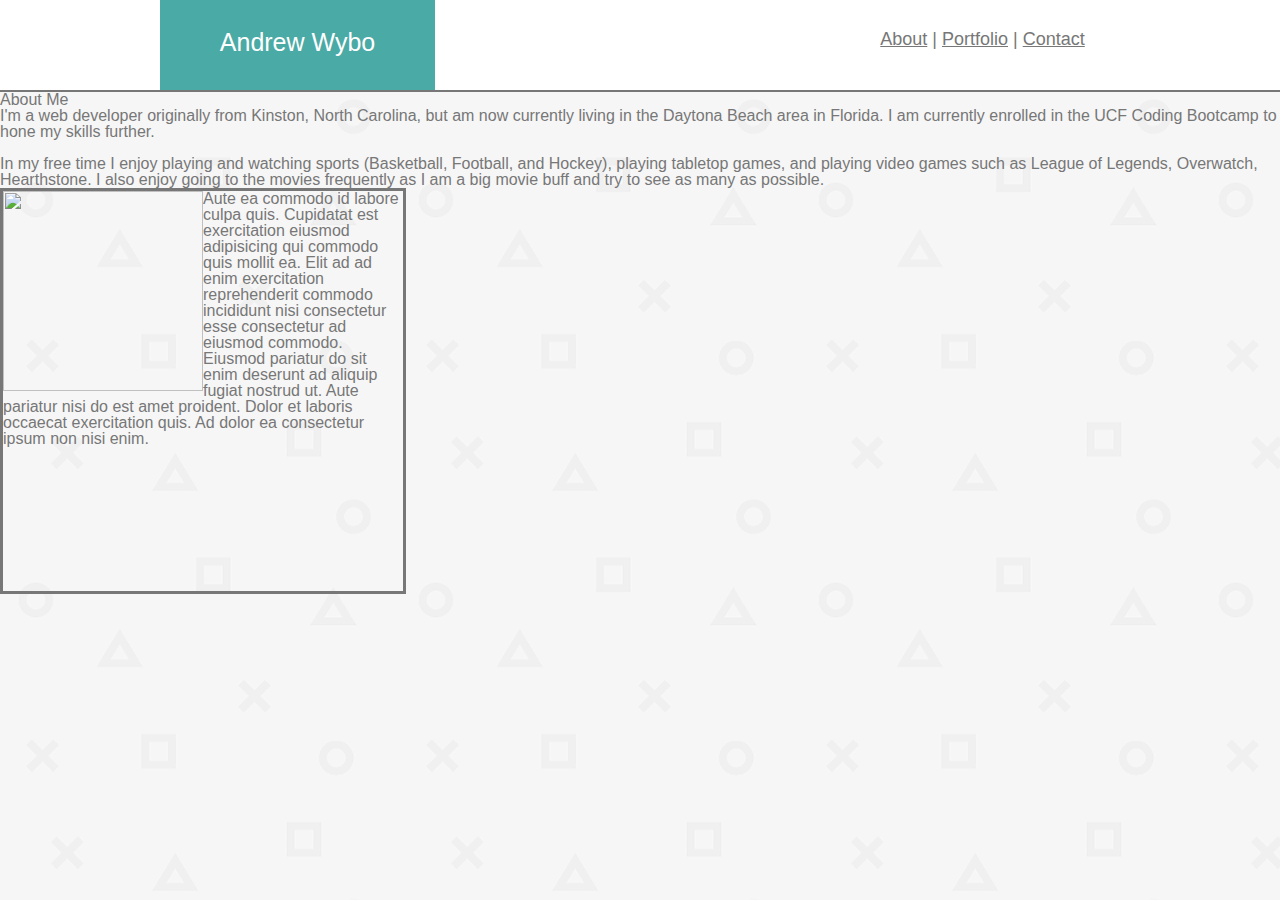
==== index.html @ 8353488d "added header to index" ====
<!DOCTYPE html>
<html>
<head>
    <title>About Andrew Wybo</title>
    <link rel="stylesheet" type="text/css" href="assets/css/reset.css">
    <link rel="stylesheet" type="text/css" href="assets/css/style.css">   
</head>

<body>
  
        <div class="containerheader">
            <div class="containercontent">    
                <div class="name">
                    <h1>Andrew Wybo</h1>
                </div>
                <div class="links">
                    <a href="index.html">About</a> |
                    <a href="portfolio.html">Portfolio</a> |
                    <a href="contact.html">Contact</a> 
                </div>
            </div>
        </div>

    <div class="containerbody">
        <div class="about">
            <h1>About Me</h1>
            <p>I'm a web developer originally from Kinston, North Carolina, but am now currently living in the Daytona Beach area in Florida. I am currently enrolled in the UCF Coding Bootcamp to hone my skills further.</p>
            <br>
            <p>In my free time I enjoy playing and watching sports (Basketball, Football, and Hockey), playing tabletop games, and playing video games such as League of Legends, Overwatch, Hearthstone.  I also enjoy going to the movies frequently as I am a big movie buff and try to see as many as possible.  
        </div>
    </div>
        


    <div class= "bio">
        <img src="https://pbs.twimg.com/profile_images/819395983997927424/-trrhJmf.jpg">
        <p class="nnn">Aute ea commodo id labore culpa quis. Cupidatat est exercitation eiusmod adipisicing qui commodo quis mollit ea. Elit ad ad enim exercitation reprehenderit commodo incididunt nisi consectetur esse consectetur ad eiusmod commodo. Eiusmod pariatur do sit enim deserunt ad aliquip fugiat nostrud ut. Aute pariatur nisi do est amet proident. Dolor et laboris occaecat exercitation quis. Ad dolor ea consectetur ipsum non nisi enim.</p>
    </div>
</body>
</html>
---- assets/css/style.css ----
body {
    font-family: 'Arial', 'Helvetica Neue', Helvetica, sans-serif;
    background: url("../images/background.png");
    color: #777777;
}

.containerheader {
    background: #ffffff; 
    width: 100%;
    height: 90px;
    border-bottom: solid;
    border-bottom-width: 2px;
    border-color: #777777;
}

.containercontent {
    width: 960px;
    margin: auto;
}

.name {
    background: #4aaaa5;
    color: #ffffff; 
    text-align: center;
    width: 275px;
    height: 60px;
    padding-top: 30px;
    font-size: 25px;
    float: left;
}

a {
    color: #777777;
}

.links {
    background: #ffffff;
    text-align: center;
    width: 275px;
    height: 59px;
    padding-top: 30px;
    font-size: 18px;
    float: right;
}

hr {
    color: #777777
    
}


.bio{
    width:400px;
    height:400px;
    border: solid;
}

img {
    height: 200px;
    width: 200px;
    float:left;

}

.nnn {
    
}
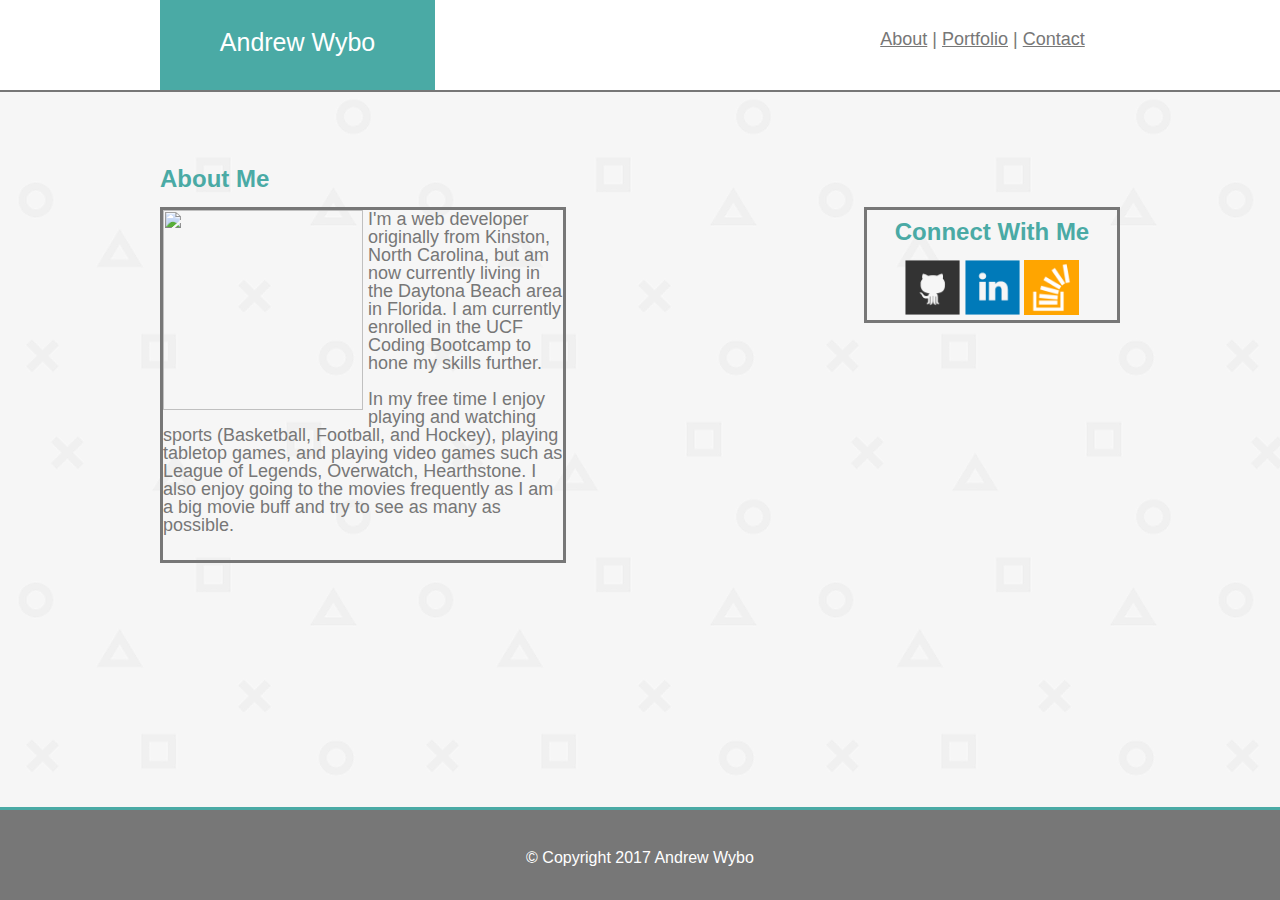
==== commit bed20dd7: "finished index, portfolio, contact added gitignore" ====
--- a/index.html
+++ b/index.html
@@ -7,8 +7,7 @@
 </head>
 
 <body>
-  
-        <div class="containerheader">
+    <div class="containerheader">
             <div class="containercontent">    
                 <div class="name">
                     <h1>Andrew Wybo</h1>
@@ -19,22 +18,32 @@
                     <a href="contact.html">Contact</a> 
                 </div>
             </div>
-        </div>
+    </div>
 
-    <div class="containerbody">
+    <div class="wrapper">
         <div class="about">
-            <h1>About Me</h1>
+            <h2>About Me</h2>
+            <br>
+        </div>    
+        <div class="info">    
+            <img id="profile" src="assets/images/profilepic.png">
             <p>I'm a web developer originally from Kinston, North Carolina, but am now currently living in the Daytona Beach area in Florida. I am currently enrolled in the UCF Coding Bootcamp to hone my skills further.</p>
             <br>
             <p>In my free time I enjoy playing and watching sports (Basketball, Football, and Hockey), playing tabletop games, and playing video games such as League of Legends, Overwatch, Hearthstone.  I also enjoy going to the movies frequently as I am a big movie buff and try to see as many as possible.  
         </div>
+
+        <div class="social">
+            <h2>Connect With Me</h2>
+            <br>
+            <a href="http://github.com/wyb0"><img src="assets/images/github.png" class="socialmedia" alt="github"></a>
+            <a href="https://linkedin.com/in/joseph-wybo-bbb198147/"><img src="assets/images/linkedin.png" class="socialmedia" alt="linkedin"></a>
+            <a href="https://stackexchange.com/users/11502686/andrew-wybo"><img src="assets/images/stackoverflow.png" class="socialmedia" alt="stackoverflow"></a>
+        </div>
     </div>
-        
 
+    <div class="footer">
+        <p>© Copyright 2017 Andrew Wybo<p>
+    </div>
 
-    <div class= "bio">
-        <img src="https://pbs.twimg.com/profile_images/819395983997927424/-trrhJmf.jpg">
-        <p class="nnn">Aute ea commodo id labore culpa quis. Cupidatat est exercitation eiusmod adipisicing qui commodo quis mollit ea. Elit ad ad enim exercitation reprehenderit commodo incididunt nisi consectetur esse consectetur ad eiusmod commodo. Eiusmod pariatur do sit enim deserunt ad aliquip fugiat nostrud ut. Aute pariatur nisi do est amet proident. Dolor et laboris occaecat exercitation quis. Ad dolor ea consectetur ipsum non nisi enim.</p>
-    </div>
 </body>
 </html>
--- a/assets/css/style.css
+++ b/assets/css/style.css
@@ -43,26 +43,76 @@
     float: right;
 }
 
-hr {
-    color: #777777
+.wrapper {
+    width: 100%;
+    max-width: 960px;
+    margin: 0 auto;
+    clear: both;
+    font-family: 'Arial', 'Helvetica Neue', Helvetica, sans-serif;
+    margin-top: 75px;
+}
+
+h2 {
+    color: #4aaaa5;
+    font-size: 24px;
+    font-weight: bold;
+}
+
+.info {
+    width:400px;
+    height:350px;
+    border: solid;
+    float: left;
+    font-size: 18px;
+}
+
+#profile {
+    margin-right: 5px;
+    height: 200px;
+    width: 200px;
+    float: left;
+}
+
+.social {
+    text-align: center;
+    width: 250px;
+    height: 100px;
+    border: solid;
+    float: right;
+    padding-top: 10px;
+    }
+
+.socialmedia {
+    height: 55px;
+    width: 55px;
+}
+
+.project1{
+    height: 200px;
+    width: 200px;
+    float: left;
     
 }
 
-
-.bio{
-    width:400px;
-    height:400px;
-    border: solid;
+.project2 {
+    height: 200px;
+    width: 200px;
+    float: left;
 }
 
-img {
-    height: 200px;
-    width: 200px;
-    float:left;
-
+.footer {
+    background: #777777; 
+    color: #ffffff;
+    text-align: center;
+    width: 100%;
+    height: 50px;
+    position: absolute;
+    right: 0;
+    bottom: 0;
+    left: 0;
+    border-top: solid;
+    border-bottom-width: 5px;
+    border-color: #4aaaa5;
+    padding-top: 40px;
 }
 
-.nnn {
-    
-}
-
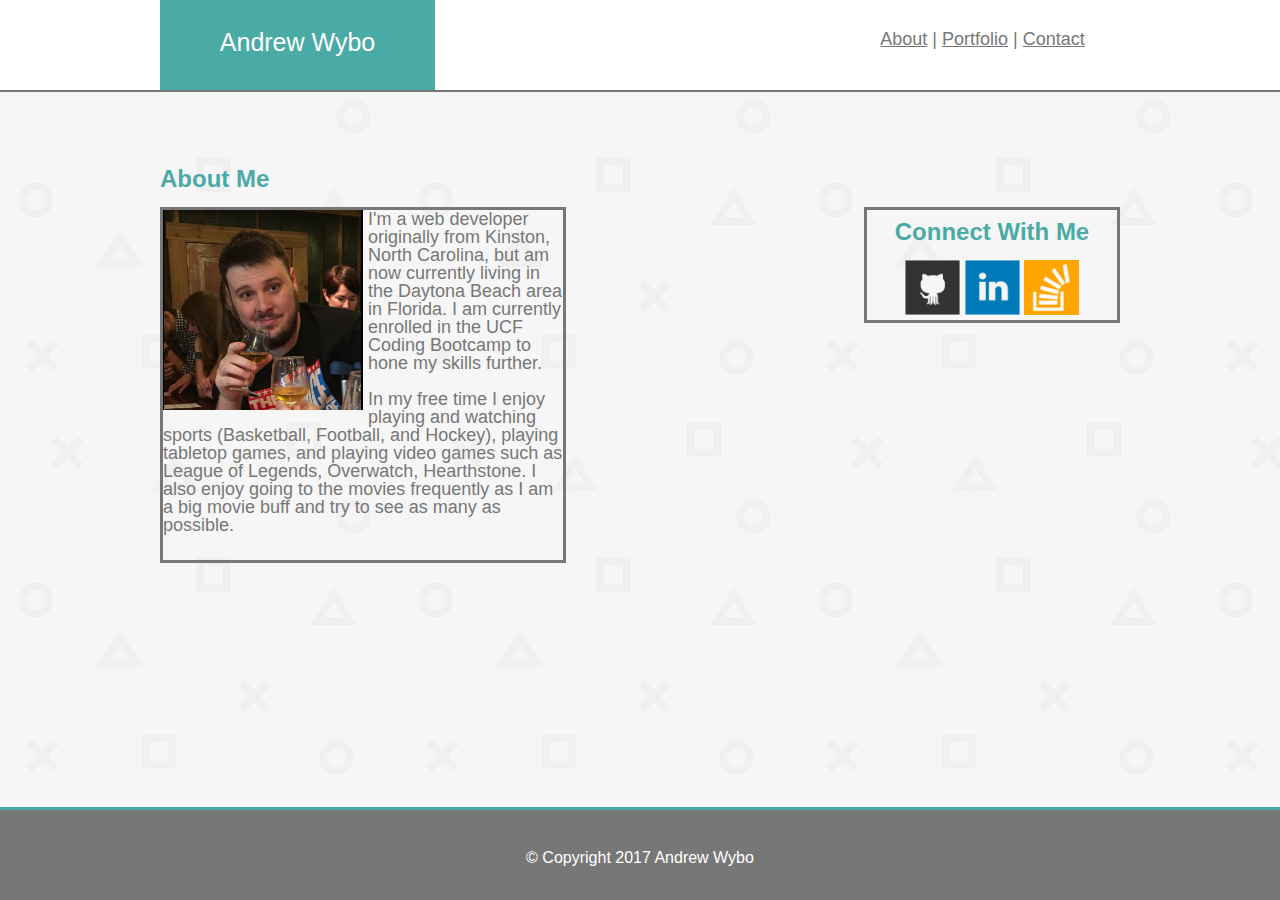
==== commit fe5c3b81: "Update index.html" ====
--- a/index.html
+++ b/index.html
@@ -26,7 +26,7 @@
             <br>
         </div>    
         <div class="info">    
-            <img id="profile" src="assets/images/profilepic.png">
+            <img id="profile" src="assets/images/profilepic.PNG">
             <p>I'm a web developer originally from Kinston, North Carolina, but am now currently living in the Daytona Beach area in Florida. I am currently enrolled in the UCF Coding Bootcamp to hone my skills further.</p>
             <br>
             <p>In my free time I enjoy playing and watching sports (Basketball, Football, and Hockey), playing tabletop games, and playing video games such as League of Legends, Overwatch, Hearthstone.  I also enjoy going to the movies frequently as I am a big movie buff and try to see as many as possible.  
